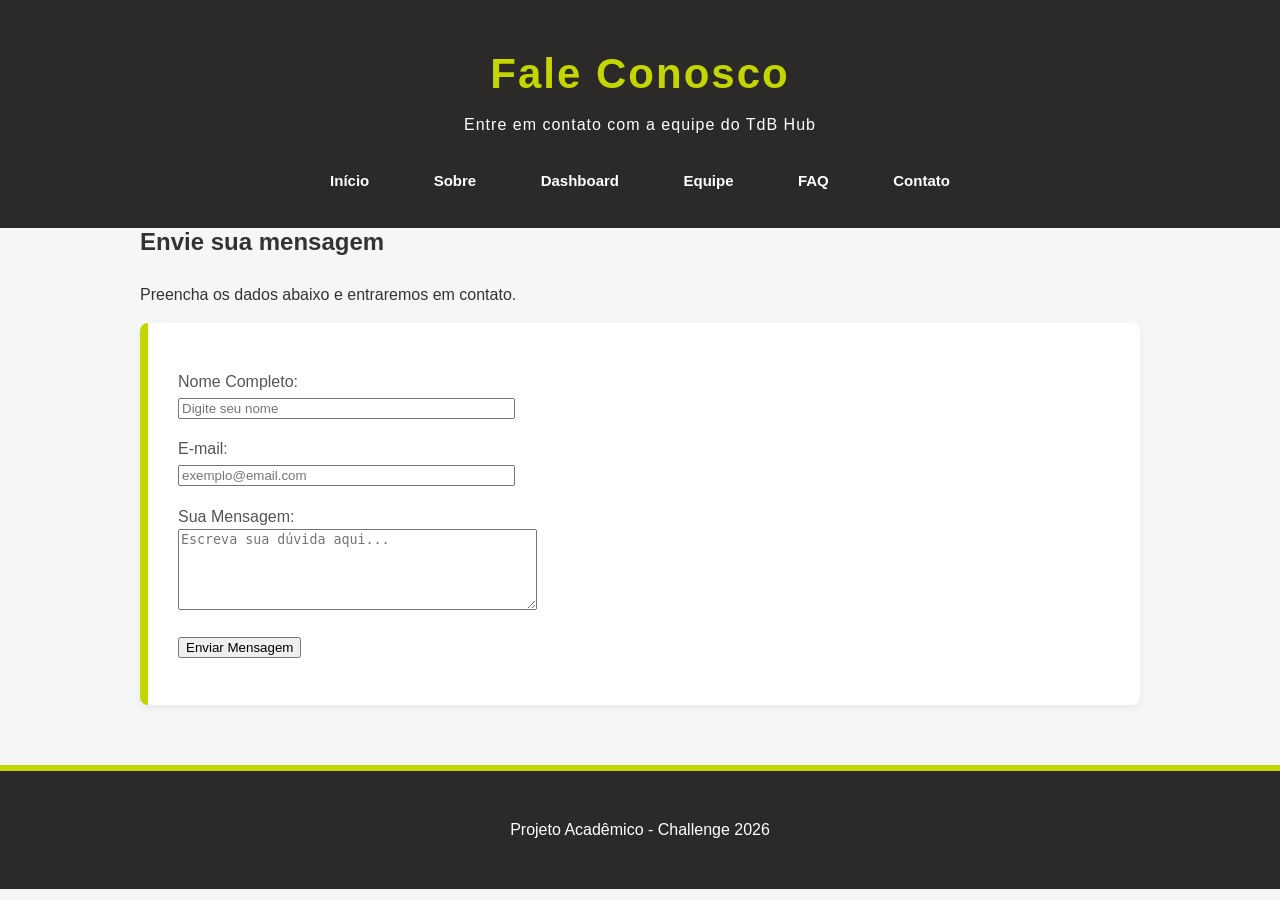
==== contato.html @ 75d7f33f "feat: finaliza estrutura de paginas e layout do projeto" ====
<!DOCTYPE html>
<html lang="pt-BR">
<head>
    <meta charset="UTF-8">
    <title>Contato - TdB Hub</title>
    <link rel="stylesheet" href="style.css">
</head>
<body>

    <header>
        <h1>Fale Conosco</h1>
        <p>Entre em contato com a equipe do TdB Hub</p>
    </header>

    <nav>
        <a href="index.html">Início</a>
        <a href="sobre.html">Sobre</a>
        <a href="solucao-dashboard.html">Dashboard</a>
        <a href="integrantes.html">Equipe</a>
        <a href="faq.html">FAQ</a>
        <a href="contato.html">Contato</a>
    </nav>

    <main>
        <h2>Envie sua mensagem</h2>
        <p>Preencha os dados abaixo e entraremos em contato.</p>
        
        <div class="caixa">
            <!-- A tag <form> indica que aqui começa um formulário -->
            <form action="#">
                
                <!-- Nome -->
                <p>
                    <label for="nome">Nome Completo:</label><br>
                    <!-- O placeholder coloca um texto de dica dentro do campo -->
                    <input type="text" id="nome" name="nome" placeholder="Digite seu nome" size="40">
                </p>

                <!-- E-mail -->
                <p>
                    <label for="email">E-mail:</label><br>
                    <input type="email" id="email" name="email" placeholder="exemplo@email.com" size="40">
                </p>

                <!-- Mensagem (Caixa de texto maior) -->
                <p>
                    <label for="mensagem">Sua Mensagem:</label><br>
                    <textarea id="mensagem" name="mensagem" rows="5" cols="42" placeholder="Escreva sua dúvida aqui..."></textarea>
                </p>

                <!-- Botão de Enviar -->
                <p>
                    <button type="submit" class="botao">Enviar Mensagem</button>
                </p>

            </form>
        </div>
    </main>

    <footer>
        <p>Projeto Acadêmico - Challenge 2026</p>
    </footer>

</body>
</html>
---- style.css ----
body {
    font-family: 'Segoe UI', Tahoma, Geneva, Verdana, sans-serif;
    margin: 0;
    padding: 0;
    background-color: #F4F7F6;
    color: #333333;
    line-height: 1.6;
}

.barra-topo {
    background-color: #C4D600;
    padding: 10px 20px;
    text-align: right;
}

.botao-branco {
    background-color: #FFFFFF;
    color: #F26522;
    padding: 8px 18px;
    text-decoration: none;
    font-weight: bold;
    font-size: 13px;
    border-radius: 20px;
    margin-left: 10px;
    display: inline-block;
    transition: 0.3s;
}

.botao-branco:hover {
    background-color: #2B2A29;
    color: #C4D600;
}

header {
    background-color: #2B2A29;
    padding: 40px 0 15px 0;
    text-align: center;
}

header h1 {
    color: #C4D600;
    margin: 0;
    font-size: 42px;
    letter-spacing: 2px;
}

header p {
    color: #FFFFFF;
    font-size: 16px;
    margin-top: 5px;
    margin-bottom: 0;
    letter-spacing: 1px;
}

nav {
    background-color: #2B2A29;
    text-align: center;
    padding: 15px 0 35px 0;
}

nav a {
    color: #FFFFFF;
    text-decoration: none;
    margin: 0 10px;
    font-size: 15px;
    font-weight: bold;
    padding: 10px 20px;
    border-radius: 5px;
    transition: 0.3s;
}

nav a:hover {
    background-color: #C4D600;
    color: #2B2A29;
}

main {
    width: 1000px;
    margin: -25px auto 40px auto;
    padding: 0;
}

.destaque {
    background-color: #2B2A29;
    color: #FFFFFF;
    padding: 80px 40px;
    border-radius: 12px;
    margin-bottom: 40px;
    text-align: center;
    box-shadow: 0 10px 20px rgba(0,0,0,0.15);
    border-bottom: 6px solid #F26522;
}

.destaque h2 {
    font-size: 48px;
    margin: 0 0 15px 0;
    color: #C4D600;
}

.destaque p {
    font-size: 18px;
    margin-bottom: 30px;
    color: #DDDDDD;
}

.botao-laranja {
    background-color: #F26522;
    color: #FFFFFF;
    padding: 16px 40px;
    text-decoration: none;
    font-weight: bold;
    font-size: 18px;
    border-radius: 30px;
    display: inline-block;
    transition: 0.3s;
    box-shadow: 0 4px 6px rgba(242, 101, 34, 0.3);
}

.botao-laranja:hover {
    background-color: #D85515;
    box-shadow: 0 6px 12px rgba(242, 101, 34, 0.5);
}

.caixa {
    background-color: #FFFFFF;
    border-radius: 8px;
    border-left: 8px solid #C4D600;
    padding: 30px;
    margin-bottom: 25px;
    box-shadow: 0 4px 10px rgba(0,0,0,0.05);
}

.caixa h3 {
    margin-top: 0;
    color: #2B2A29;
    font-size: 24px;
    border-bottom: 1px solid #EEEEEE;
    padding-bottom: 15px;
    margin-bottom: 15px;
}

.caixa p {
    color: #555555;
    font-size: 16px;
}

footer {
    background-color: #2B2A29;
    color: #FFFFFF;
    text-align: center;
    padding: 30px;
    margin-top: 60px;
    border-top: 6px solid #C4D600;
}
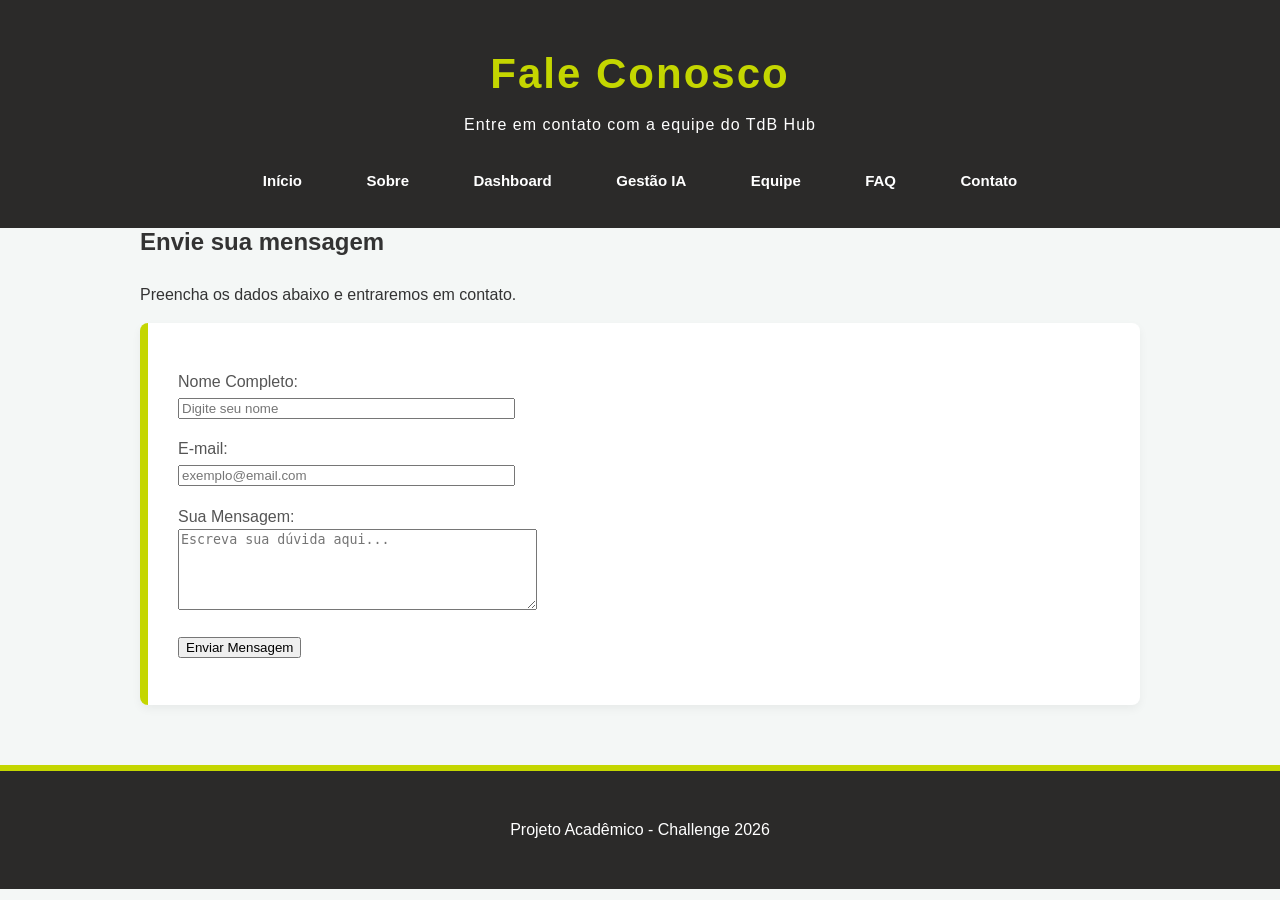
==== commit 2dc42a3c: "Atualizacao completa da Sprint 2" ====
--- a/contato.html
+++ b/contato.html
@@ -3,7 +3,7 @@
 <head>
     <meta charset="UTF-8">
     <title>Contato - TdB Hub</title>
-    <link rel="stylesheet" href="style.css">
+    <link rel="stylesheet" href="css/style.css">
 </head>
 <body>
 
@@ -11,15 +11,19 @@
         <h1>Fale Conosco</h1>
         <p>Entre em contato com a equipe do TdB Hub</p>
     </header>
+         <!-- Botão do menu hamburguer (fica visível no celular) -->
+        <button class="hamburger-btn" aria-label="Abrir Menu">☰</button>
 
-    <nav>
-        <a href="index.html">Início</a>
-        <a href="sobre.html">Sobre</a>
-        <a href="solucao-dashboard.html">Dashboard</a>
-        <a href="integrantes.html">Equipe</a>
-        <a href="faq.html">FAQ</a>
-        <a href="contato.html">Contato</a>
-    </nav>
+        <!-- Menu de Navegação (com a classe nav-menu que o JS usa) -->
+        <nav class="nav-menu">
+            <a href="index.html">Início</a>
+            <a href="sobre.html">Sobre</a>
+            <a href="solucao-dashboard.html">Dashboard</a>
+            <a href="solucao-ia.html">Gestão IA</a>
+            <a href="integrantes.html">Equipe</a>
+            <a href="faq.html">FAQ</a>
+            <a href="contato.html">Contato</a>
+        </nav>
 
     <main>
         <h2>Envie sua mensagem</h2>
@@ -27,7 +31,7 @@
         
         <div class="caixa">
             <!-- A tag <form> indica que aqui começa um formulário -->
-            <form action="#">
+            <form id="form-contato" action="#">
                 
                 <!-- Nome -->
                 <p>
@@ -52,6 +56,7 @@
                 <p>
                     <button type="submit" class="botao">Enviar Mensagem</button>
                 </p>
+                <div id="feedback-sucesso"></div>
 
             </form>
         </div>
@@ -60,6 +65,7 @@
     <footer>
         <p>Projeto Acadêmico - Challenge 2026</p>
     </footer>
+    <script src="js/script.js"></script>
 
 </body>
 </html>
--- a/css/style.css
+++ b/css/style.css
@@ -0,0 +1,299 @@
+body {
+    font-family: 'Segoe UI', Tahoma, Geneva, Verdana, sans-serif;
+    margin: 0;
+    padding: 0;
+    background-color: #F4F7F6;
+    color: #333333;
+    line-height: 1.6;
+}
+
+.barra-topo {
+    background-color: #C4D600;
+    padding: 10px 20px;
+    text-align: right;
+}
+
+.botao-branco {
+    background-color: #FFFFFF;
+    color: #F26522;
+    padding: 8px 18px;
+    text-decoration: none;
+    font-weight: bold;
+    font-size: 13px;
+    border-radius: 20px;
+    margin-left: 10px;
+    display: inline-block;
+    transition: 0.3s;
+}
+
+.botao-branco:hover {
+    background-color: #2B2A29;
+    color: #C4D600;
+}
+
+header {
+    background-color: #2B2A29;
+    padding: 40px 0 15px 0;
+    text-align: center;
+}
+
+header h1 {
+    color: #C4D600;
+    margin: 0;
+    font-size: 42px;
+    letter-spacing: 2px;
+}
+
+header p {
+    color: #FFFFFF;
+    font-size: 16px;
+    margin-top: 5px;
+    margin-bottom: 0;
+    letter-spacing: 1px;
+}
+
+nav {
+    background-color: #2B2A29;
+    text-align: center;
+    padding: 15px 0 35px 0;
+}
+
+nav a {
+    color: #FFFFFF;
+    text-decoration: none;
+    margin: 0 10px;
+    font-size: 15px;
+    font-weight: bold;
+    padding: 10px 20px;
+    border-radius: 5px;
+    transition: 0.3s;
+}
+
+nav a:hover {
+    background-color: #C4D600;
+    color: #2B2A29;
+}
+
+main {
+    width: 1000px;
+    margin: -25px auto 40px auto;
+    padding: 0;
+}
+
+.destaque {
+    background-color: #2B2A29;
+    color: #FFFFFF;
+    padding: 80px 40px;
+    border-radius: 12px;
+    margin-bottom: 40px;
+    text-align: center;
+    box-shadow: 0 10px 20px rgba(0,0,0,0.15);
+    border-bottom: 6px solid #F26522;
+}
+
+.destaque h2 {
+    font-size: 48px;
+    margin: 0 0 15px 0;
+    color: #C4D600;
+}
+
+.destaque p {
+    font-size: 18px;
+    margin-bottom: 30px;
+    color: #DDDDDD;
+}
+
+.botao-laranja {
+    background-color: #F26522;
+    color: #FFFFFF;
+    padding: 16px 40px;
+    text-decoration: none;
+    font-weight: bold;
+    font-size: 18px;
+    border-radius: 30px;
+    display: inline-block;
+    transition: 0.3s;
+    box-shadow: 0 4px 6px rgba(242, 101, 34, 0.3);
+}
+
+.botao-laranja:hover {
+    background-color: #D85515;
+    box-shadow: 0 6px 12px rgba(242, 101, 34, 0.5);
+}
+
+.caixa {
+    background-color: #FFFFFF;
+    border-radius: 8px;
+    border-left: 8px solid #C4D600;
+    padding: 30px;
+    margin-bottom: 25px;
+    box-shadow: 0 4px 10px rgba(0,0,0,0.05);
+}
+
+.caixa h3 {
+    margin-top: 0;
+    color: #2B2A29;
+    font-size: 24px;
+    border-bottom: 1px solid #EEEEEE;
+    padding-bottom: 15px;
+    margin-bottom: 15px;
+}
+
+.caixa p {
+    color: #555555;
+    font-size: 16px;
+}
+
+footer {
+    background-color: #2B2A29;
+    color: #FFFFFF;
+    text-align: center;
+    padding: 30px;
+    margin-top: 60px;
+    border-top: 6px solid #C4D600;
+}
+
+/* Bordas vermelhas quando o JS detectar erro no formulario */
+.input-error {
+    border: 2px solid #e74c3c !important;
+    background-color: #ffe6e6;
+}
+
+/* Mensagem de sucesso do formulario */
+#feedback-sucesso {
+    display: none;
+    margin-top: 15px;
+    padding: 10px;
+    background-color: #d4edda;
+    color: #155724;
+    border-radius: 4px;
+}
+
+/* Estrutura simples do modal */
+.modal {
+    display: none;
+    position: fixed;
+    top: 0;
+    left: 0;
+    width: 100%;
+    height: 100%;
+    background: rgba(0, 0, 0, 0.6);
+    justify-content: center;
+    align-items: center;
+    z-index: 999;
+}
+
+.modal.open {
+    display: flex;
+}
+
+/* Menu mobile quando ativado pelo JS */
+@media (max-width: 768px) {
+    .nav-menu {
+        display: none;
+    }
+    .nav-menu.active {
+        display: flex;
+        flex-direction: column;
+    }
+}
+
+/* ===================================================
+   SPRINT 2 - ESTILOS ADICIONAIS (JS E RESPONSIVIDADE)
+   =================================================== */
+
+/* 1. ESTILOS DE ERRO E SUCESSO NO FORMULÁRIO */
+.input-error {
+    border: 2px solid #e74c3c !important;
+    background-color: #ffe6e6 !important;
+}
+
+#feedback-sucesso {
+    display: none;
+    margin-top: 15px;
+    padding: 12px;
+    background-color: #d4edda;
+    color: #155724;
+    border: 1px solid #c3e6cb;
+    border-radius: 5px;
+    font-weight: bold;
+}
+
+/* 2. MENU HAMBÚRGUER (MOBILE) */
+.hamburger-btn {
+    display: none; /* Escondido em telas grandes (Desktop) */
+    background: none;
+    border: none;
+    font-size: 28px;
+    cursor: pointer;
+    color: #333;
+}
+
+/* Responsividade do Menu até 768px */
+@media (max-width: 768px) {
+    .hamburger-btn {
+        display: block; /* Aparece no Mobile/Tablet */
+    }
+
+    .nav-menu {
+        display: none; /* Esconde os links por padrão */
+        flex-direction: column;
+        width: 100%;
+        background-color: #f8f9fa;
+        padding: 10px 0;
+    }
+
+    .nav-menu.active {
+        display: flex; /* Exibe o menu quando o JS adiciona a classe 'active' */
+    }
+}
+
+/* 3. MODAL INTERATIVO DA SOLUÇÃO */
+.modal {
+    display: none;
+    position: fixed;
+    top: 0;
+    left: 0;
+    width: 100%;
+    height: 100%;
+    background-color: rgba(0, 0, 0, 0.6);
+    justify-content: center;
+    align-items: center;
+    z-index: 999;
+}
+
+.modal.open {
+    display: flex; /* Mostra o modal quando o JS adiciona a classe 'open' */
+}
+
+.modal-conteudo {
+    background: #fff;
+    padding: 25px;
+    border-radius: 8px;
+    max-width: 500px;
+    width: 90%;
+    position: relative;
+}
+
+.btn-fechar-modal {
+    position: absolute;
+    top: 10px;
+    right: 15px;
+    background: none;
+    border: none;
+    font-size: 22px;
+    cursor: pointer;
+}
+@media (max-width: 768px) {
+    /* Mantenha o código do .nav-menu que já estava aqui e adicione: */
+
+    .nav-menu a {
+        color: #333; /* Muda a letra para cinza escuro no menu aberto */
+        padding: 12px; /* Dá um espaçamento melhor para clicar */
+        border-bottom: 1px solid #eee; /* Cria uma linha divisória opcional */
+    }
+
+    .hamburger-btn {
+        color: #cddc39; /* Deixa o ícone do menu visível no fundo escuro do cabeçalho */
+    }
+}
